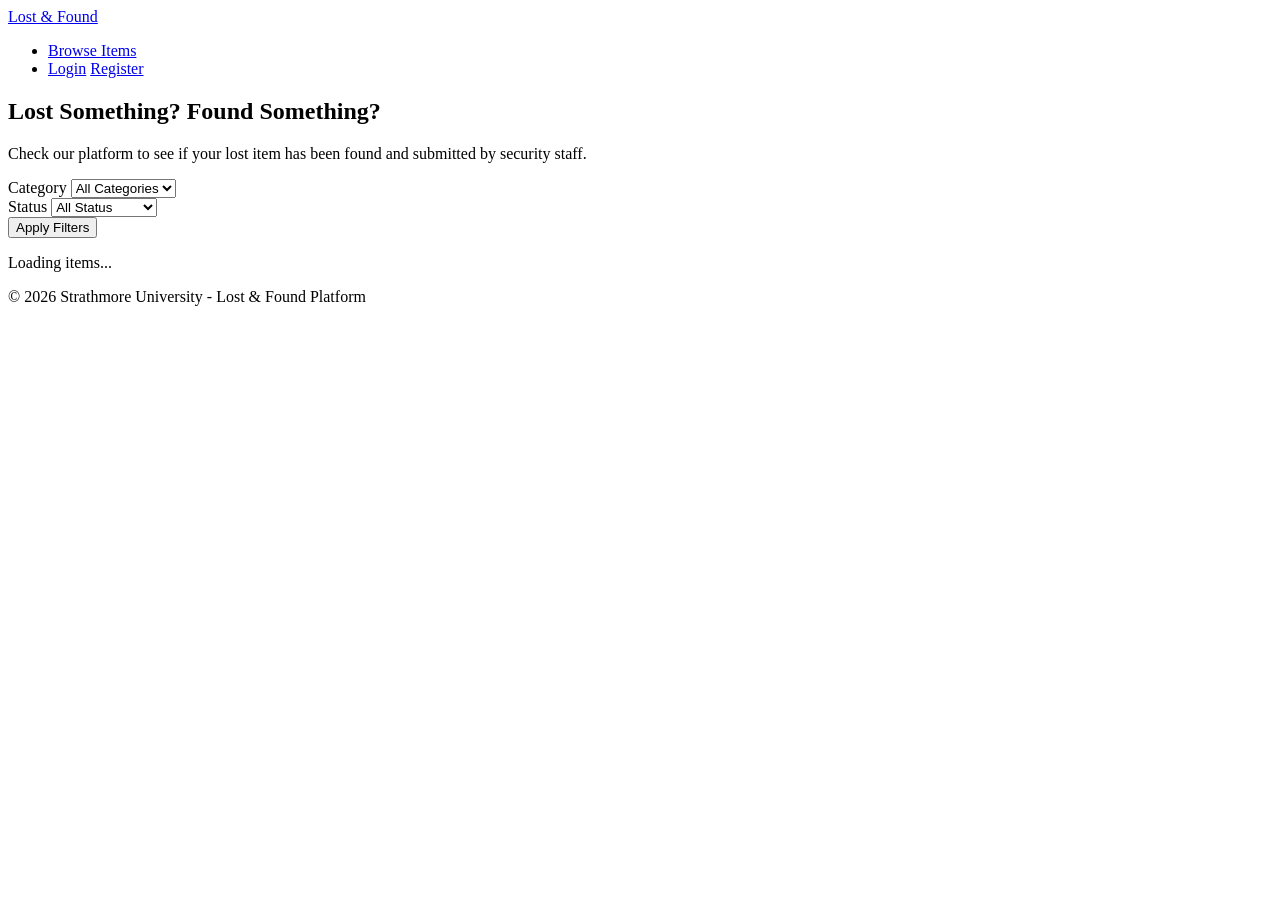
==== frontend/index.html @ 657e185d "Add frontend folder and initial files" ====
<!DOCTYPE html>
<html lang="en">
<head>
    <meta charset="UTF-8" />
    <meta name="viewport" content="width=device-width, initial-scale=1.0" />
    <title>Lost & Found - Strathmore University</title>
    <link rel="stylesheet" href="css/style.css" />
</head>
<body>
    
    <nav class="navbar">
        <div class="nav-container">
            <div class="nav-brand">
                <a href="index.html">Lost & Found</a>
            </div>
            <ul class="nav-links" id="navLinks">
                <li><a href="index.html" class="active">Browse Items</a></li>
                <li id="dashboardLink" style="display:none;"><a href="dashboard.html">Dashboard</a></li>
                <li id="authLinks">
                    <a href="login.html" class="btn btn-outline">Login</a>
                    <a href="register.html" class="btn btn-primary">Register</a>
                </li>
                <li id="userLinks" style="display:none;">
                    <span class="user-greeting" id="userGreeting"></span>
                    <button class="btn btn-outline" id="logoutBtn">Logout</button>
                </li>
            </ul>
        </div>
    </nav>

    
    <main class="container">
        
        <section class="hero">
            <h1>Lost Something? Found Something?</h1>
            <p>Check our platform to see if your lost item has been found and submitted by security staff.</p>
        </section>

    
        <section class="filters">
            <div class="filter-group">
                <label for="categoryFilter">Category</label>
                <select id="categoryFilter">
                    <option value="">All Categories</option>
                    <option value="Electronics">Electronics</option>
                    <option value="Clothing">Clothing</option>
                    <option value="Documents">Documents</option>
                    <option value="Accessories">Accessories</option>
                    <option value="Books">Books</option>
                    <option value="Other">Other</option>
                </select>
            </div>
            <div class="filter-group">
                <label for="statusFilter">Status</label>
                <select id="statusFilter">
                    <option value="">All Status</option>
                    <option value="unclaimed">Unclaimed</option>
                    <option value="under_review">Under Review</option>
                    <option value="claimed">Claimed</option>
                    <option value="closed">Closed</option>
                </select>
            </div>
            <button class="btn btn-primary" id="applyFilters">Apply Filters</button>
        </section>

        
        <section class="items-grid" id="itemsGrid">
            <div class="loading-spinner" id="loadingSpinner">
                <div class="spinner"></div>
                <p>Loading items...</p>
            </div>
            <div id="itemsContainer"></div>
        </section>
    </main>

    
    <footer class="footer">
        <p>&copy; 2026 Strathmore University - Lost & Found Platform</p>
    </footer>

    <script src="js/api.js"></script>
    <script src="js/auth.js"></script>
    <script src="js/items.js"></script>
</body>
</html>
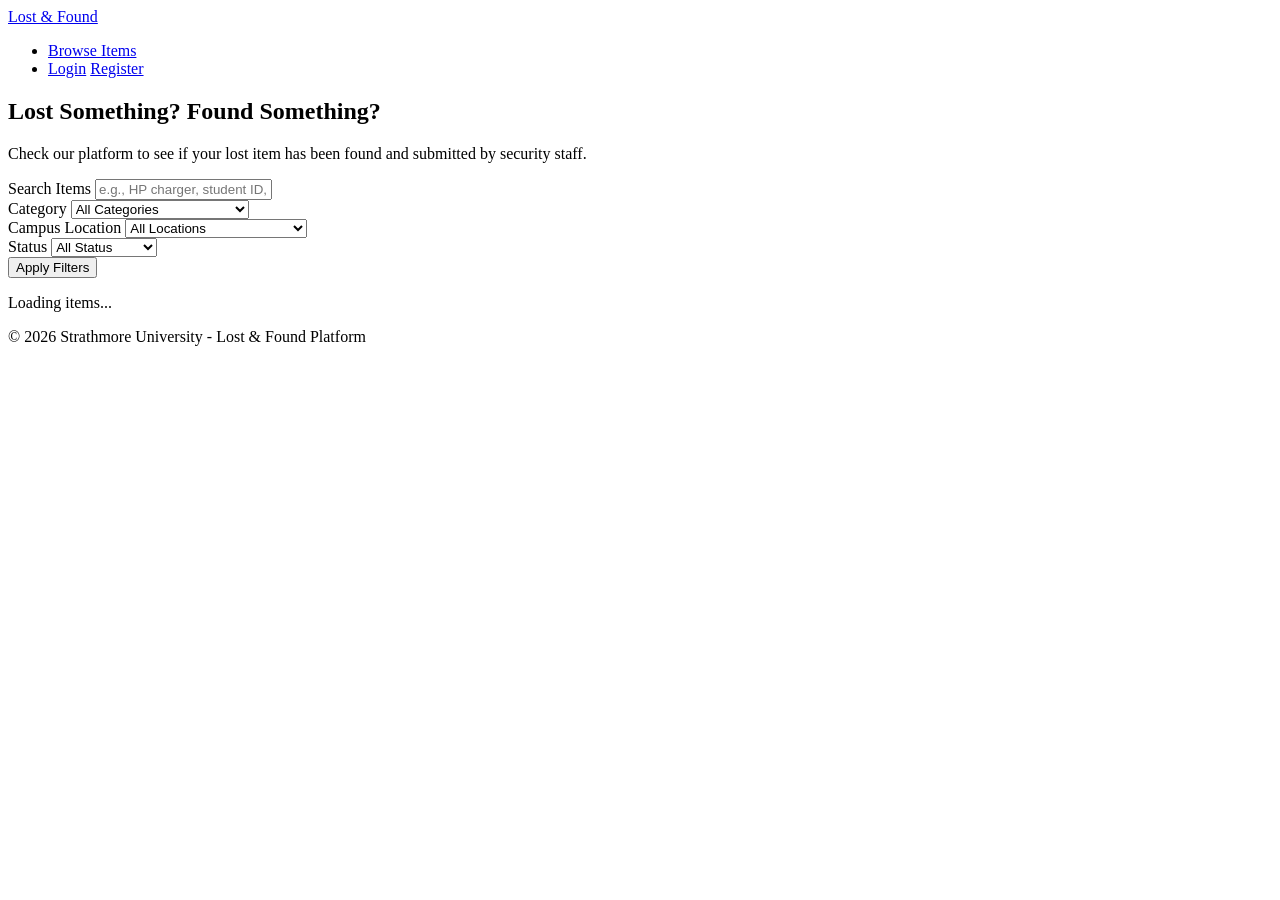
==== commit 36675c70: "Add frontend folder and files" ====
--- a/frontend/index.html
+++ b/frontend/index.html
@@ -36,20 +36,39 @@
             <p>Check our platform to see if your lost item has been found and submitted by security staff.</p>
         </section>
 
-    
-        <section class="filters">
+    <section class="filters">
+            <div class="filter-group" style="flex: 2; min-width: 250px;">
+                <label for="searchQuery">Search Items</label>
+                <input type="text" id="searchQuery" placeholder="e.g., HP charger, student ID, keys..." />
+            </div>
+
             <div class="filter-group">
                 <label for="categoryFilter">Category</label>
                 <select id="categoryFilter">
                     <option value="">All Categories</option>
-                    <option value="Electronics">Electronics</option>
-                    <option value="Clothing">Clothing</option>
-                    <option value="Documents">Documents</option>
-                    <option value="Accessories">Accessories</option>
-                    <option value="Books">Books</option>
-                    <option value="Other">Other</option>
+                    <option value="Electronics">Electronics & Gadgets</option>
+                    <option value="Clothing">Clothing & Water Bottles</option>
+                    <option value="Documents">IDs & Official Documents</option>
+                    <option value="Accessories">Bags, Keys & Accessories</option>
+                    <option value="Books">Books & Stationery</option>
+                    <option value="Other">Other Items</option>
                 </select>
             </div>
+
+            <div class="filter-group">
+                <label for="locationFilter">Campus Location</label>
+                <select id="locationFilter">
+                    <option value="">All Locations</option>
+                    <option value="STC">Student Centre (STC)</option>
+                    <option value="Library">Main Library</option>
+                    <option value="Phase1_2">Phase I / Phase II</option>
+                    <option value="SirThomas">Sir Thomas More Bldg</option>
+                    <option value="MSB">Management Science Bldg</option>
+                    <option value="SportsComplex">Sports Complex</option>
+                    <option value="Cafeteria">Central Cafeteria</option>
+                </select>
+            </div>
+
             <div class="filter-group">
                 <label for="statusFilter">Status</label>
                 <select id="statusFilter">
@@ -62,7 +81,7 @@
             </div>
             <button class="btn btn-primary" id="applyFilters">Apply Filters</button>
         </section>
-
+      
         
         <section class="items-grid" id="itemsGrid">
             <div class="loading-spinner" id="loadingSpinner">
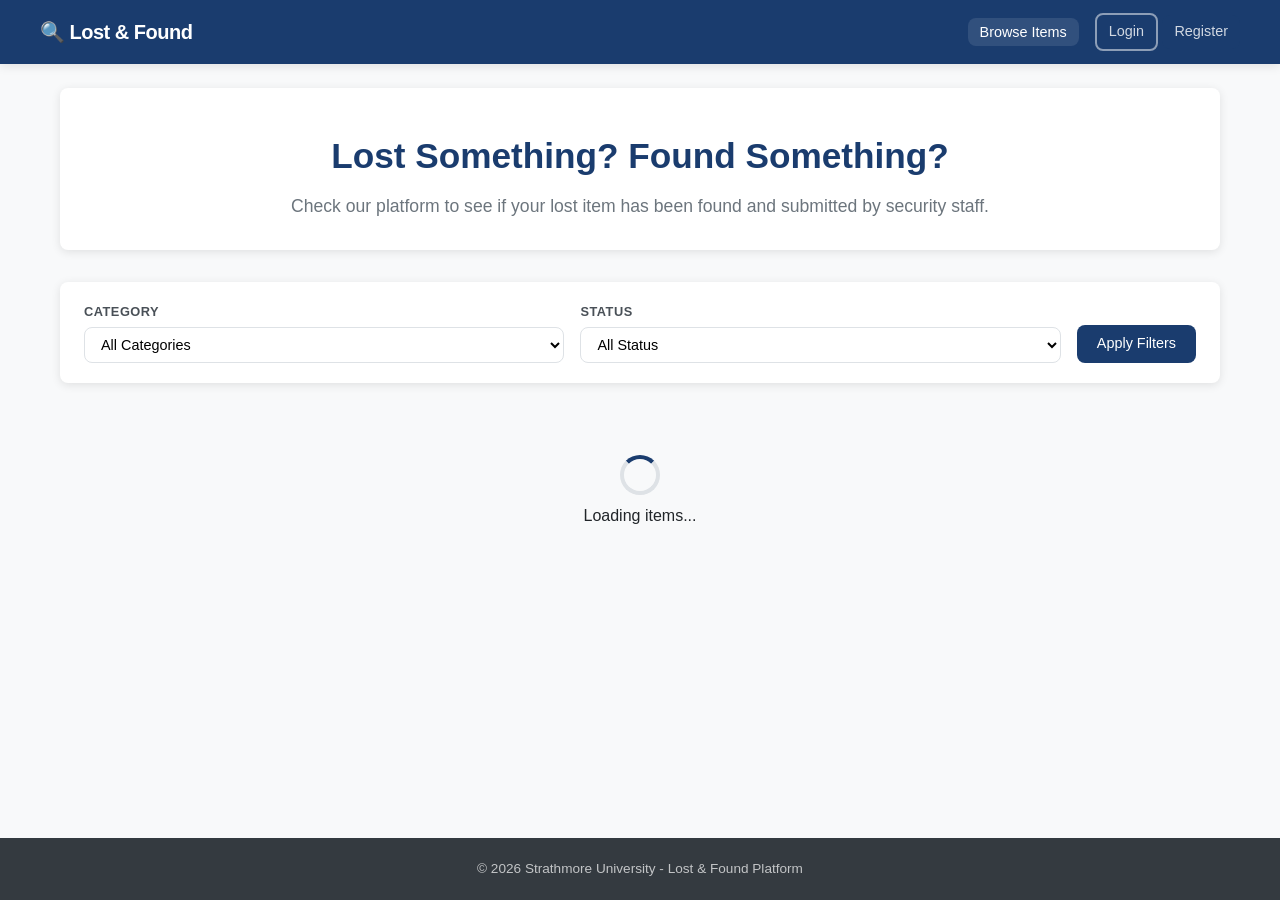
==== commit a5f3a34c: "Add frontend files" ====
--- a/frontend/index.html
+++ b/frontend/index.html
@@ -7,11 +7,11 @@
     <link rel="stylesheet" href="css/style.css" />
 </head>
 <body>
-    
+    <!-- Navigation -->
     <nav class="navbar">
         <div class="nav-container">
             <div class="nav-brand">
-                <a href="index.html">Lost & Found</a>
+                <a href="index.html">🔍 Lost & Found</a>
             </div>
             <ul class="nav-links" id="navLinks">
                 <li><a href="index.html" class="active">Browse Items</a></li>
@@ -28,47 +28,28 @@
         </div>
     </nav>
 
-    
+    <!-- Main Content -->
     <main class="container">
-        
+        <!-- Hero Section -->
         <section class="hero">
             <h1>Lost Something? Found Something?</h1>
             <p>Check our platform to see if your lost item has been found and submitted by security staff.</p>
         </section>
 
-    <section class="filters">
-            <div class="filter-group" style="flex: 2; min-width: 250px;">
-                <label for="searchQuery">Search Items</label>
-                <input type="text" id="searchQuery" placeholder="e.g., HP charger, student ID, keys..." />
-            </div>
-
+        <!-- Filter Section -->
+        <section class="filters">
             <div class="filter-group">
                 <label for="categoryFilter">Category</label>
                 <select id="categoryFilter">
                     <option value="">All Categories</option>
-                    <option value="Electronics">Electronics & Gadgets</option>
-                    <option value="Clothing">Clothing & Water Bottles</option>
-                    <option value="Documents">IDs & Official Documents</option>
-                    <option value="Accessories">Bags, Keys & Accessories</option>
-                    <option value="Books">Books & Stationery</option>
-                    <option value="Other">Other Items</option>
+                    <option value="Electronics">Electronics</option>
+                    <option value="Clothing">Clothing</option>
+                    <option value="Documents">Documents</option>
+                    <option value="Accessories">Accessories</option>
+                    <option value="Books">Books</option>
+                    <option value="Other">Other</option>
                 </select>
             </div>
-
-            <div class="filter-group">
-                <label for="locationFilter">Campus Location</label>
-                <select id="locationFilter">
-                    <option value="">All Locations</option>
-                    <option value="STC">Student Centre (STC)</option>
-                    <option value="Library">Main Library</option>
-                    <option value="Phase1_2">Phase I / Phase II</option>
-                    <option value="SirThomas">Sir Thomas More Bldg</option>
-                    <option value="MSB">Management Science Bldg</option>
-                    <option value="SportsComplex">Sports Complex</option>
-                    <option value="Cafeteria">Central Cafeteria</option>
-                </select>
-            </div>
-
             <div class="filter-group">
                 <label for="statusFilter">Status</label>
                 <select id="statusFilter">
@@ -81,8 +62,8 @@
             </div>
             <button class="btn btn-primary" id="applyFilters">Apply Filters</button>
         </section>
-      
-        
+
+        <!-- Items Grid -->
         <section class="items-grid" id="itemsGrid">
             <div class="loading-spinner" id="loadingSpinner">
                 <div class="spinner"></div>
@@ -92,7 +73,7 @@
         </section>
     </main>
 
-    
+    <!-- Footer -->
     <footer class="footer">
         <p>&copy; 2026 Strathmore University - Lost & Found Platform</p>
     </footer>
--- a/frontend/css/style.css
+++ b/frontend/css/style.css
@@ -0,0 +1,797 @@
+
+ *{
+    margin: 0;
+    padding: 0;
+    box-sizing: border-box;
+}
+
+:root {
+    --primary: #1a3c6e;
+    --primary-light: #2a5a9a;
+    --primary-dark: #0f2746;
+    --secondary: #f5a623;
+    --success: #27ae60;
+    --danger: #e74c3c;
+    --warning: #f39c12;
+    --gray-100: #f8f9fa;
+    --gray-200: #e9ecef;
+    --gray-300: #dee2e6;
+    --gray-400: #ced4da;
+    --gray-500: #adb5bd;
+    --gray-600: #6c757d;
+    --gray-700: #495057;
+    --gray-800: #343a40;
+    --gray-900: #212529;
+    --shadow: 0 2px 10px rgba(0, 0, 0, 0.1);
+    --shadow-hover: 0 4px 20px rgba(0, 0, 0, 0.15);
+    --radius: 8px;
+    --transition: all 0.3s ease;
+}
+
+body {
+    font-family: -apple-system, BlinkMacSystemFont, 'Segoe UI', Roboto, Oxygen, Ubuntu, sans-serif;
+    background-color: var(--gray-100);
+    color: var(--gray-900);
+    line-height: 1.6;
+    min-height: 100vh;
+    display: flex;
+    flex-direction: column;
+}
+
+a {
+    text-decoration: none;
+    color: var(--primary);
+}
+
+a:hover {
+    color: var(--primary-light);
+}
+
+/* ===== CONTAINER ===== */
+.container {
+    max-width: 1200px;
+    margin: 0 auto;
+    padding: 0 20px;
+    width: 100%;
+    flex: 1;
+}
+
+/* ===== NAVBAR ===== */
+.navbar {
+    background: var(--primary);
+    color: white;
+    padding: 0 20px;
+    box-shadow: var(--shadow);
+    position: sticky;
+    top: 0;
+    z-index: 1000;
+}
+
+.nav-container {
+    max-width: 1200px;
+    margin: 0 auto;
+    display: flex;
+    justify-content: space-between;
+    align-items: center;
+    height: 64px;
+}
+
+.nav-brand a {
+    color: white;
+    font-size: 1.25rem;
+    font-weight: 700;
+    letter-spacing: -0.5px;
+}
+
+.nav-brand a:hover {
+    color: var(--secondary);
+}
+
+.nav-links {
+    display: flex;
+    align-items: center;
+    gap: 16px;
+    list-style: none;
+}
+
+.nav-links a {
+    color: rgba(255, 255, 255, 0.8);
+    padding: 6px 12px;
+    border-radius: var(--radius);
+    transition: var(--transition);
+    font-size: 0.9rem;
+}
+
+.nav-links a:hover,
+.nav-links a.active {
+    color: white;
+    background: rgba(255, 255, 255, 0.1);
+}
+
+.user-greeting {
+    color: rgba(255, 255, 255, 0.9);
+    font-size: 0.9rem;
+    margin-right: 4px;
+}
+
+/* ===== BUTTONS ===== */
+.btn {
+    display: inline-block;
+    padding: 8px 20px;
+    border: none;
+    border-radius: var(--radius);
+    font-size: 0.9rem;
+    font-weight: 500;
+    cursor: pointer;
+    transition: var(--transition);
+    text-align: center;
+    line-height: 1.5;
+}
+
+.btn-primary {
+    background: var(--primary);
+    color: white;
+}
+
+.btn-primary:hover {
+    background: var(--primary-light);
+    color: white;
+}
+
+.btn-secondary {
+    background: var(--secondary);
+    color: white;
+}
+
+.btn-secondary:hover {
+    background: #e0991a;
+}
+
+.btn-outline {
+    background: transparent;
+    color: white;
+    border: 2px solid rgba(255, 255, 255, 0.5);
+}
+
+.btn-outline:hover {
+    background: rgba(255, 255, 255, 0.1);
+    border-color: white;
+    color: white;
+}
+
+.btn-success {
+    background: var(--success);
+    color: white;
+}
+
+.btn-success:hover {
+    background: #219a52;
+}
+
+.btn-danger {
+    background: var(--danger);
+    color: white;
+}
+
+.btn-danger:hover {
+    background: #c0392b;
+}
+
+.btn-block {
+    display: block;
+    width: 100%;
+}
+
+.btn:disabled {
+    opacity: 0.6;
+    cursor: not-allowed;
+}
+
+/* ===== HERO ===== */
+.hero {
+    text-align: center;
+    padding: 40px 20px 30px;
+    background: white;
+    border-radius: var(--radius);
+    box-shadow: var(--shadow);
+    margin: 24px 0 32px;
+}
+
+.hero h1 {
+    font-size: 2.2rem;
+    color: var(--primary);
+    margin-bottom: 8px;
+}
+
+.hero p {
+    font-size: 1.1rem;
+    color: var(--gray-600);
+}
+
+/* ===== FILTERS ===== */
+.filters {
+    display: flex;
+    flex-wrap: wrap;
+    gap: 16px;
+    align-items: flex-end;
+    background: white;
+    padding: 20px 24px;
+    border-radius: var(--radius);
+    box-shadow: var(--shadow);
+    margin-bottom: 32px;
+}
+
+.filter-group {
+    flex: 1;
+    min-width: 150px;
+}
+
+.filter-group label {
+    display: block;
+    font-size: 0.8rem;
+    font-weight: 600;
+    color: var(--gray-700);
+    margin-bottom: 4px;
+    text-transform: uppercase;
+    letter-spacing: 0.5px;
+}
+
+.filter-group select,
+.filter-group input {
+    width: 100%;
+    padding: 8px 12px;
+    border: 1px solid var(--gray-300);
+    border-radius: var(--radius);
+    font-size: 0.9rem;
+    background: white;
+    transition: var(--transition);
+}
+
+.filter-group select:focus,
+.filter-group input:focus {
+    outline: none;
+    border-color: var(--primary);
+    box-shadow: 0 0 0 3px rgba(26, 60, 110, 0.1);
+}
+
+/* ===== ITEMS GRID ===== */
+.items-grid {
+    margin-bottom: 40px;
+}
+
+#itemsContainer {
+    display: grid;
+    grid-template-columns: repeat(auto-fill, minmax(280px, 1fr));
+    gap: 24px;
+}
+
+.item-card {
+    background: white;
+    border-radius: var(--radius);
+    overflow: hidden;
+    box-shadow: var(--shadow);
+    transition: var(--transition);
+    cursor: pointer;
+}
+
+.item-card:hover {
+    transform: translateY(-4px);
+    box-shadow: var(--shadow-hover);
+}
+
+.item-card-image {
+    width: 100%;
+    height: 200px;
+    object-fit: cover;
+    background: var(--gray-200);
+}
+
+.item-card-content {
+    padding: 16px 20px 20px;
+}
+
+.item-card-content h3 {
+    font-size: 1.1rem;
+    margin-bottom: 4px;
+    color: var(--gray-900);
+}
+
+.item-card-content .item-meta {
+    font-size: 0.85rem;
+    color: var(--gray-600);
+    margin-bottom: 10px;
+}
+
+.item-card-content .item-description {
+    font-size: 0.9rem;
+    color: var(--gray-700);
+    display: -webkit-box;
+    -webkit-line-clamp: 2;
+    -webkit-box-orient: vertical;
+    overflow: hidden;
+}
+
+/* ===== ITEM STATUS BADGE ===== */
+.item-status {
+    display: inline-block;
+    padding: 2px 12px;
+    border-radius: 20px;
+    font-size: 0.75rem;
+    font-weight: 600;
+    text-transform: uppercase;
+    letter-spacing: 0.5px;
+}
+
+.status-unclaimed {
+    background: #d4edda;
+    color: #155724;
+}
+
+.status-under_review {
+    background: #fff3cd;
+    color: #856404;
+}
+
+.status-claimed {
+    background: #cce5ff;
+    color: #004085;
+}
+
+.status-closed {
+    background: var(--gray-200);
+    color: var(--gray-600);
+}
+
+/* ===== AUTH PAGES ===== */
+.auth-container {
+    display: flex;
+    justify-content: center;
+    align-items: center;
+    min-height: calc(100vh - 200px);
+    padding: 40px 20px;
+}
+
+.auth-card {
+    background: white;
+    padding: 40px 48px;
+    border-radius: var(--radius);
+    box-shadow: var(--shadow);
+    max-width: 440px;
+    width: 100%;
+}
+
+.auth-card h2 {
+    text-align: center;
+    color: var(--primary);
+    margin-bottom: 4px;
+}
+
+.auth-subtitle {
+    text-align: center;
+    color: var(--gray-600);
+    margin-bottom: 24px;
+    font-size: 0.95rem;
+}
+
+.auth-form .form-group {
+    margin-bottom: 16px;
+}
+
+.auth-footer {
+    text-align: center;
+    margin-top: 20px;
+    font-size: 0.9rem;
+    color: var(--gray-600);
+}
+
+.auth-footer a {
+    font-weight: 500;
+}
+
+/* ===== FORM STYLES ===== */
+.form-group {
+    margin-bottom: 16px;
+}
+
+.form-group label {
+    display: block;
+    font-weight: 500;
+    margin-bottom: 4px;
+    font-size: 0.9rem;
+    color: var(--gray-700);
+}
+
+.form-group input,
+.form-group select,
+.form-group textarea {
+    width: 100%;
+    padding: 10px 14px;
+    border: 1px solid var(--gray-300);
+    border-radius: var(--radius);
+    font-size: 0.95rem;
+    transition: var(--transition);
+    font-family: inherit;
+}
+
+.form-group input:focus,
+.form-group select:focus,
+.form-group textarea:focus {
+    outline: none;
+    border-color: var(--primary);
+    box-shadow: 0 0 0 3px rgba(26, 60, 110, 0.1);
+}
+
+.form-group textarea {
+    resize: vertical;
+    min-height: 80px;
+}
+
+.form-group input[type="file"] {
+    padding: 8px;
+    border: 2px dashed var(--gray-300);
+    background: var(--gray-100);
+    cursor: pointer;
+}
+
+.form-hint {
+    font-size: 0.8rem;
+    color: var(--gray-600);
+    margin-top: 4px;
+    display: block;
+}
+
+.form-card {
+    background: white;
+    padding: 24px;
+    border-radius: var(--radius);
+    box-shadow: var(--shadow);
+}
+
+.form-row {
+    display: grid;
+    grid-template-columns: 1fr 1fr;
+    gap: 16px;
+}
+
+/* ===== MESSAGES ===== */
+.error-message {
+    background: #f8d7da;
+    color: #721c24;
+    padding: 10px 16px;
+    border-radius: var(--radius);
+    border: 1px solid #f5c6cb;
+    margin-bottom: 12px;
+}
+
+.success-message {
+    background: #d4edda;
+    color: #155724;
+    padding: 10px 16px;
+    border-radius: var(--radius);
+    border: 1px solid #c3e6cb;
+    margin-bottom: 12px;
+}
+
+.info-message {
+    background: #cce5ff;
+    color: #004085;
+    padding: 10px 16px;
+    border-radius: var(--radius);
+    border: 1px solid #b8daff;
+    margin-bottom: 12px;
+}
+
+.text-muted {
+    color: var(--gray-600);
+}
+
+/* ===== LOADING SPINNER ===== */
+.loading-spinner {
+    text-align: center;
+    padding: 40px 20px;
+}
+
+.spinner {
+    display: inline-block;
+    width: 40px;
+    height: 40px;
+    border: 4px solid var(--gray-300);
+    border-top-color: var(--primary);
+    border-radius: 50%;
+    animation: spin 0.8s linear infinite;
+}
+
+@keyframes spin {
+    to { transform: rotate(360deg); }
+}
+
+/* ===== ITEM DETAIL ===== */
+.item-detail-grid {
+    display: grid;
+    grid-template-columns: 1fr 1fr;
+    gap: 40px;
+    background: white;
+    padding: 32px;
+    border-radius: var(--radius);
+    box-shadow: var(--shadow);
+    margin: 24px 0 40px;
+}
+
+.item-images img {
+    width: 100%;
+    border-radius: var(--radius);
+    margin-bottom: 12px;
+}
+
+.item-images .image-thumbnails {
+    display: grid;
+    grid-template-columns: repeat(4, 1fr);
+    gap: 8px;
+}
+
+.item-images .image-thumbnails img {
+    height: 80px;
+    object-fit: cover;
+    cursor: pointer;
+    border-radius: var(--radius);
+    transition: var(--transition);
+}
+
+.item-images .image-thumbnails img:hover {
+    opacity: 0.8;
+}
+
+.item-info h1 {
+    font-size: 1.8rem;
+    margin-bottom: 8px;
+}
+
+.item-info .item-status {
+    margin-bottom: 16px;
+}
+
+.item-meta {
+    margin: 16px 0;
+    padding: 16px 0;
+    border-top: 1px solid var(--gray-200);
+    border-bottom: 1px solid var(--gray-200);
+}
+
+.item-meta p {
+    margin-bottom: 4px;
+    font-size: 0.95rem;
+}
+
+.item-description {
+    margin: 16px 0;
+}
+
+.item-description h3 {
+    font-size: 1.1rem;
+    margin-bottom: 8px;
+}
+
+/* ===== INQUIRY SECTION ===== */
+.inquiry-section,
+.messages-section {
+    margin-top: 24px;
+    padding-top: 24px;
+    border-top: 1px solid var(--gray-200);
+}
+
+.inquiry-section h3,
+.messages-section h3 {
+    font-size: 1.1rem;
+    margin-bottom: 8px;
+}
+
+.inquiry-section p {
+    color: var(--gray-600);
+    font-size: 0.95rem;
+    margin-bottom: 12px;
+}
+
+.messages-container {
+    max-height: 300px;
+    overflow-y: auto;
+    padding: 12px;
+    background: var(--gray-100);
+    border-radius: var(--radius);
+    margin-bottom: 12px;
+}
+
+.message {
+    padding: 8px 14px;
+    border-radius: var(--radius);
+    margin-bottom: 8px;
+    max-width: 80%;
+}
+
+.message-own {
+    background: var(--primary);
+    color: white;
+    margin-left: auto;
+}
+
+.message-other {
+    background: white;
+    border: 1px solid var(--gray-300);
+}
+
+.message .message-meta {
+    font-size: 0.7rem;
+    opacity: 0.7;
+    margin-top: 4px;
+}
+
+.message-form .form-group {
+    display: flex;
+    gap: 8px;
+    margin-bottom: 0;
+}
+
+.message-form .form-group input {
+    flex: 1;
+}
+
+.message-form .form-group button {
+    flex-shrink: 0;
+}
+
+/* ===== DASHBOARD ===== */
+.dashboard-header {
+    margin: 24px 0 32px;
+}
+
+.dashboard-header h1 {
+    font-size: 2rem;
+    color: var(--primary);
+}
+
+.dashboard-header p {
+    color: var(--gray-600);
+    font-size: 1rem;
+}
+
+.dashboard-section {
+    margin-bottom: 40px;
+}
+
+.dashboard-section h2 {
+    font-size: 1.3rem;
+    margin-bottom: 16px;
+    color: var(--gray-800);
+}
+
+.dashboard-section .text-muted {
+    background: white;
+    padding: 20px;
+    border-radius: var(--radius);
+    box-shadow: var(--shadow);
+    text-align: center;
+}
+
+.inquiry-card {
+    background: white;
+    padding: 16px 20px;
+    border-radius: var(--radius);
+    box-shadow: var(--shadow);
+    margin-bottom: 12px;
+    display: flex;
+    justify-content: space-between;
+    align-items: center;
+    flex-wrap: wrap;
+    gap: 12px;
+}
+
+.inquiry-card .inquiry-info {
+    flex: 1;
+}
+
+.inquiry-card .inquiry-info h4 {
+    font-size: 1rem;
+    margin-bottom: 2px;
+}
+
+.inquiry-card .inquiry-info p {
+    font-size: 0.9rem;
+    color: var(--gray-600);
+}
+
+.inquiry-card .inquiry-actions {
+    display: flex;
+    gap: 8px;
+}
+
+.inquiry-card .inquiry-actions .btn {
+    padding: 4px 14px;
+    font-size: 0.8rem;
+}
+
+/* ===== FOOTER ===== */
+.footer {
+    background: var(--gray-800);
+    color: rgba(255, 255, 255, 0.7);
+    text-align: center;
+    padding: 20px;
+    margin-top: auto;
+    font-size: 0.85rem;
+}
+
+/* ===== RESPONSIVE ===== */
+@media (max-width: 768px) {
+    .nav-container {
+        flex-wrap: wrap;
+        height: auto;
+        padding: 12px 0;
+    }
+    
+    .nav-links {
+        flex-wrap: wrap;
+        gap: 8px;
+        justify-content: center;
+        width: 100%;
+        padding-top: 8px;
+    }
+    
+    .nav-links a,
+    .nav-links .btn {
+        font-size: 0.8rem;
+        padding: 4px 10px;
+    }
+    
+    .hero h1 {
+        font-size: 1.6rem;
+    }
+    
+    #itemsContainer {
+        grid-template-columns: 1fr 1fr;
+    }
+    
+    .item-detail-grid {
+        grid-template-columns: 1fr;
+        padding: 20px;
+    }
+    
+    .auth-card {
+        padding: 24px 20px;
+    }
+    
+    .form-row {
+        grid-template-columns: 1fr;
+    }
+    
+    .filters {
+        flex-direction: column;
+        align-items: stretch;
+    }
+    
+    .filter-group {
+        min-width: auto;
+    }
+    
+    .inquiry-card {
+        flex-direction: column;
+        align-items: stretch;
+    }
+    
+    .inquiry-card .inquiry-actions {
+        justify-content: flex-start;
+    }
+}
+
+@media (max-width: 480px) {
+    #itemsContainer {
+        grid-template-columns: 1fr;
+    }
+    
+    .nav-links {
+        gap: 4px;
+    }
+    
+    .nav-links a,
+    .nav-links .btn {
+        font-size: 0.75rem;
+        padding: 4px 8px;
+    }
+}
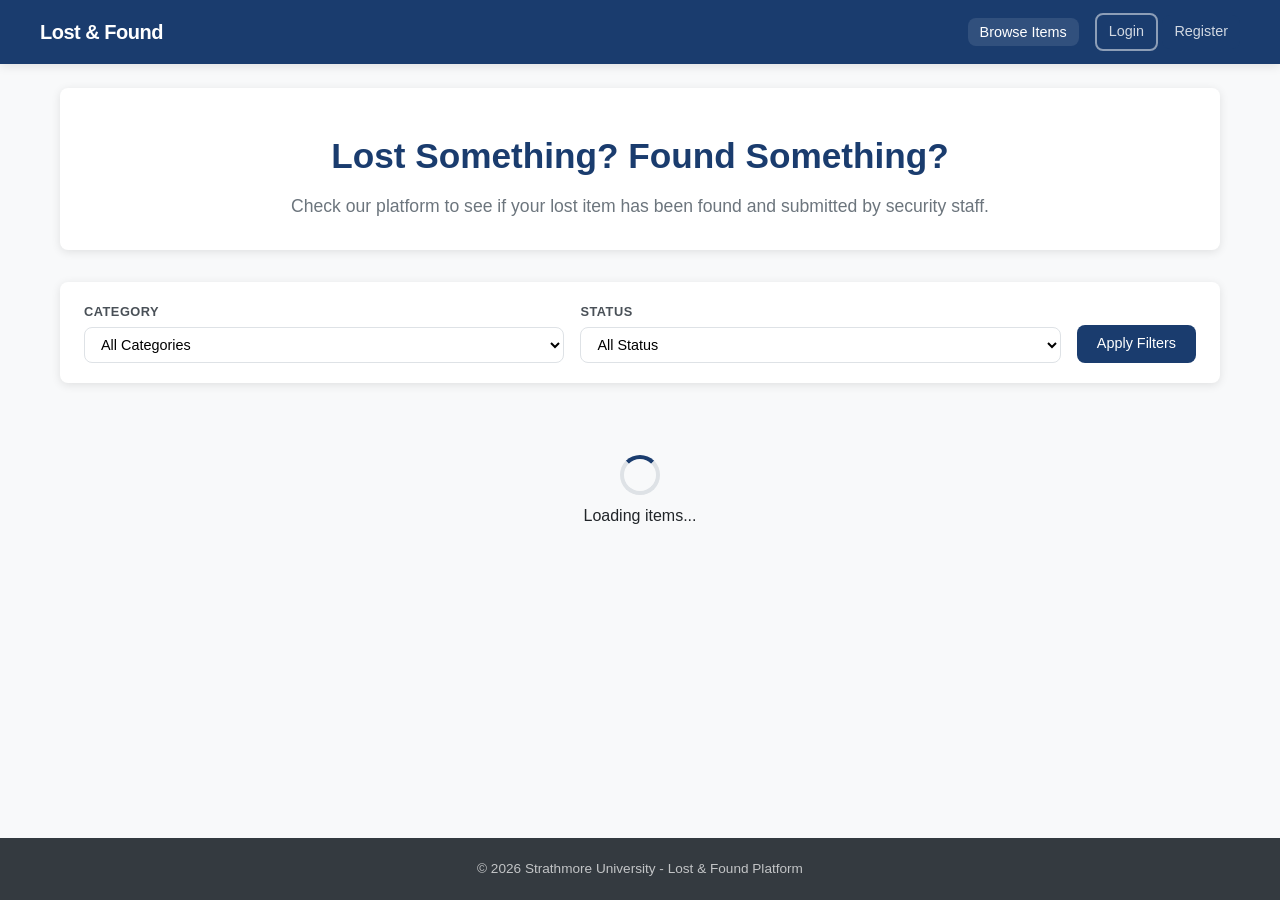
==== commit c13b4f67: "Updated CSS and modified index.html" ====
--- a/frontend/index.html
+++ b/frontend/index.html
@@ -11,7 +11,7 @@
     <nav class="navbar">
         <div class="nav-container">
             <div class="nav-brand">
-                <a href="index.html">🔍 Lost & Found</a>
+                <a href="index.html">Lost & Found</a>
             </div>
             <ul class="nav-links" id="navLinks">
                 <li><a href="index.html" class="active">Browse Items</a></li>
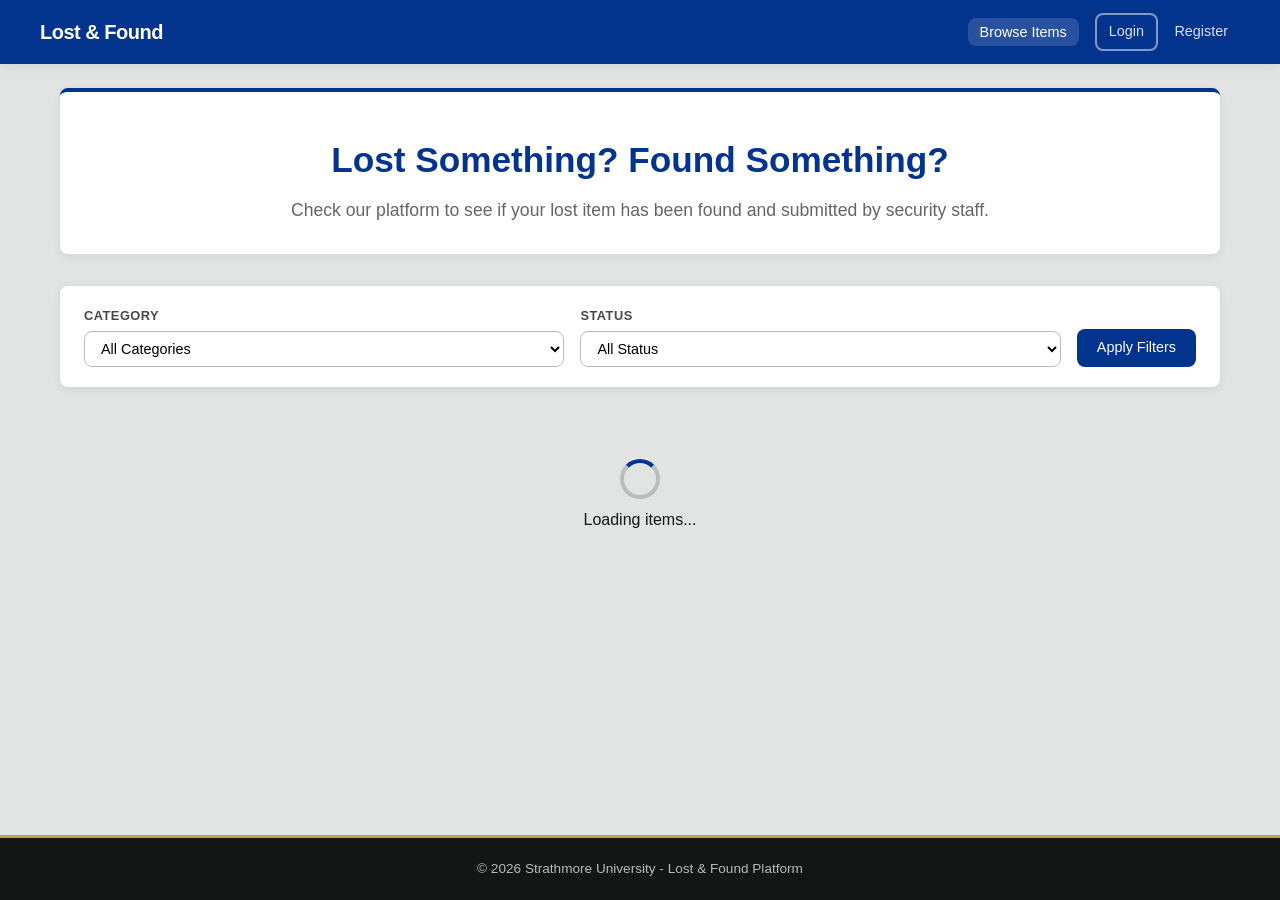
==== commit 0a12a5a0: "Modified CSS colors, Removed icons in HTML" ====
--- a/frontend/index.html
+++ b/frontend/index.html
@@ -4,7 +4,7 @@
     <meta charset="UTF-8" />
     <meta name="viewport" content="width=device-width, initial-scale=1.0" />
     <title>Lost & Found - Strathmore University</title>
-    <link rel="stylesheet" href="css/style.css" />
+    <link rel="stylesheet" href="../css/style.css" />
 </head>
 <body>
     <!-- Navigation -->
--- a/css/style.css
+++ b/css/style.css
@@ -0,0 +1,803 @@
+* {
+    margin: 0;
+    padding: 0;
+    box-sizing: border-box;
+}
+
+:root {
+    --primary: #02338d;
+    --primary-light: #164da9;
+    --primary-dark: #011f56;
+    --secondary: #cc9c4a;
+    --secondary-hover: #b38536;
+    --success: #27ae60;
+    --danger: #e2272a;
+    --danger-hover: #b81b1d;
+    --warning: #cc9c4a;
+    
+    --gray-100: #e2e4e3; 
+    --gray-200: #d1d4d2;
+    --gray-300: #b8bcba;
+    --gray-400: #9fa4a1;
+    --gray-500: #858b88;
+    --gray-600: #626764;
+    --gray-700: #464a47;
+    --gray-800: #2b2e2c;
+    --gray-900: #141615;
+    
+    --shadow: 0 2px 10px rgba(0, 0, 0, 0.08);
+    --shadow-hover: 0 4px 20px rgba(2, 51, 141, 0.15); 
+    --radius: 8px;
+    --transition: all 0.3s ease;
+}
+
+body {
+    font-family: -apple-system, BlinkMacSystemFont, 'Segoe UI', Roboto, Oxygen, Ubuntu, sans-serif;
+    background-color: var(--gray-100);
+    color: var(--gray-900);
+    line-height: 1.6;
+    min-height: 100vh;
+    display: flex;
+    flex-direction: column;
+}
+
+a {
+    text-decoration: none;
+    color: var(--primary);
+}
+
+a:hover {
+    color: var(--primary-light);
+}
+
+/* ===== CONTAINER ===== */
+.container {
+    max-width: 1200px;
+    margin: 0 auto;
+    padding: 0 20px;
+    width: 100%;
+    flex: 1;
+}
+
+/* ===== NAVBAR ===== */
+.navbar {
+    background: var(--primary);
+    color: white;
+    padding: 0 20px;
+    box-shadow: var(--shadow);
+    position: sticky;
+    top: 0;
+    z-index: 1000;
+}
+
+.nav-container {
+    max-width: 1200px;
+    margin: 0 auto;
+    display: flex;
+    justify-content: space-between;
+    align-items: center;
+    height: 64px;
+}
+
+.nav-brand a {
+    color: white;
+    font-size: 1.25rem;
+    font-weight: 700;
+    letter-spacing: -0.5px;
+}
+
+.nav-brand a:hover {
+    color: var(--secondary); 
+}
+
+.nav-links {
+    display: flex;
+    align-items: center;
+    gap: 16px;
+    list-style: none;
+}
+
+.nav-links a {
+    color: rgba(255, 255, 255, 0.85);
+    padding: 6px 12px;
+    border-radius: var(--radius);
+    transition: var(--transition);
+    font-size: 0.9rem;
+}
+
+.nav-links a:hover,
+.nav-links a.active {
+    color: white;
+    background: rgba(255, 255, 255, 0.15);
+}
+
+.user-greeting {
+    color: rgba(255, 255, 255, 0.9);
+    font-size: 0.9rem;
+    margin-right: 4px;
+}
+
+/* ===== BUTTONS ===== */
+.btn {
+    display: inline-block;
+    padding: 8px 20px;
+    border: none;
+    border-radius: var(--radius);
+    font-size: 0.9rem;
+    font-weight: 500;
+    cursor: pointer;
+    transition: var(--transition);
+    text-align: center;
+    line-height: 1.5;
+}
+
+.btn-primary {
+    background: var(--primary);
+    color: white;
+}
+
+.btn-primary:hover {
+    background: var(--primary-light);
+    color: white;
+}
+
+.btn-secondary {
+    background: var(--secondary);
+    color: white;
+}
+
+.btn-secondary:hover {
+    background: var(--secondary-hover);
+}
+
+.btn-outline {
+    background: transparent;
+    color: white;
+    border: 2px solid rgba(255, 255, 255, 0.5);
+}
+
+.btn-outline:hover {
+    background: rgba(255, 255, 255, 0.1);
+    border-color: white;
+    color: white;
+}
+
+.btn-success {
+    background: var(--success);
+    color: white;
+}
+
+.btn-success:hover {
+    background: #219a52;
+}
+
+.btn-danger {
+    background: var(--danger);
+    color: white;
+}
+
+.btn-danger:hover {
+    background: var(--danger-hover);
+}
+
+.btn-block {
+    display: block;
+    width: 100%;
+}
+
+.btn:disabled {
+    opacity: 0.5;
+    cursor: not-allowed;
+}
+
+/* ===== HERO ===== */
+.hero {
+    text-align: center;
+    padding: 40px 20px 30px;
+    background: white;
+    border-radius: var(--radius);
+    box-shadow: var(--shadow);
+    margin: 24px 0 32px;
+    border-top: 4px solid var(--primary); 
+}
+
+.hero h1 {
+    font-size: 2.2rem;
+    color: var(--primary);
+    margin-bottom: 8px;
+}
+
+.hero p {
+    font-size: 1.1rem;
+    color: var(--gray-600);
+}
+
+/* ===== FILTERS ===== */
+.filters {
+    display: flex;
+    flex-wrap: wrap;
+    gap: 16px;
+    align-items: flex-end;
+    background: white;
+    padding: 20px 24px;
+    border-radius: var(--radius);
+    box-shadow: var(--shadow);
+    margin-bottom: 32px;
+}
+
+.filter-group {
+    flex: 1;
+    min-width: 150px;
+}
+
+.filter-group label {
+    display: block;
+    font-size: 0.8rem;
+    font-weight: 600;
+    color: var(--gray-700);
+    margin-bottom: 4px;
+    text-transform: uppercase;
+    letter-spacing: 0.5px;
+}
+
+.filter-group select,
+.filter-group input {
+    width: 100%;
+    padding: 8px 12px;
+    border: 1px solid var(--gray-300);
+    border-radius: var(--radius);
+    font-size: 0.9rem;
+    background: white;
+    transition: var(--transition);
+}
+
+.filter-group select:focus,
+.filter-group input:focus {
+    outline: none;
+    border-color: var(--primary);
+    box-shadow: 0 0 0 3px rgba(2, 51, 141, 0.15);
+}
+
+/* ===== ITEMS GRID ===== */
+.items-grid {
+    margin-bottom: 40px;
+}
+
+#itemsContainer {
+    display: grid;
+    grid-template-columns: repeat(auto-fill, minmax(280px, 1fr));
+    gap: 24px;
+}
+
+.item-card {
+    background: white;
+    border-radius: var(--radius);
+    overflow: hidden;
+    box-shadow: var(--shadow);
+    transition: var(--transition);
+    cursor: pointer;
+}
+
+.item-card:hover {
+    transform: translateY(-4px);
+    box-shadow: var(--shadow-hover);
+}
+
+.item-card-image {
+    width: 100%;
+    height: 200px;
+    object-fit: cover;
+    background: var(--gray-200);
+}
+
+.item-card-content {
+    padding: 16px 20px 20px;
+}
+
+.item-card-content h3 {
+    font-size: 1.1rem;
+    margin-bottom: 4px;
+    color: var(--gray-900);
+}
+
+.item-card-content .item-meta {
+    font-size: 0.85rem;
+    color: var(--gray-600);
+    margin-bottom: 10px;
+}
+
+.item-card-content .item-description {
+    font-size: 0.9rem;
+    color: var(--gray-700);
+    display: -webkit-box;
+    -webkit-line-clamp: 2;
+    -webkit-box-orient: vertical;
+    overflow: hidden;
+}
+
+/* ===== ITEM STATUS BADGE ===== */
+.item-status {
+    display: inline-block;
+    padding: 2px 12px;
+    border-radius: 20px;
+    font-size: 0.75rem;
+    font-weight: 600;
+    text-transform: uppercase;
+    letter-spacing: 0.5px;
+}
+
+.status-unclaimed {
+    background: #e8f5e9;
+    color: var(--success);
+}
+
+.status-under_review {
+    background: #fdf5e6;
+    color: var(--secondary); 
+}
+
+.status-claimed {
+    background: #e6f0ff;
+    color: var(--primary);
+}
+
+.status-closed {
+    background: var(--gray-200);
+    color: var(--gray-600);
+}
+
+/* ===== AUTH PAGES ===== */
+.auth-container {
+    display: flex;
+    justify-content: center;
+    align-items: center;
+    min-height: calc(100vh - 200px);
+    padding: 40px 20px;
+}
+
+.auth-card {
+    background: white;
+    padding: 40px 48px;
+    border-radius: var(--radius);
+    box-shadow: var(--shadow);
+    max-width: 440px;
+    width: 100%;
+}
+
+.auth-card h2 {
+    text-align: center;
+    color: var(--primary);
+    margin-bottom: 4px;
+}
+
+.auth-subtitle {
+    text-align: center;
+    color: var(--gray-600);
+    margin-bottom: 24px;
+    font-size: 0.95rem;
+}
+
+.auth-form .form-group {
+    margin-bottom: 16px;
+}
+
+.auth-footer {
+    text-align: center;
+    margin-top: 20px;
+    font-size: 0.9rem;
+    color: var(--gray-600);
+}
+
+.auth-footer a {
+    font-weight: 500;
+}
+
+/* ===== FORM STYLES ===== */
+.form-group {
+    margin-bottom: 16px;
+}
+
+.form-group label {
+    display: block;
+    font-weight: 500;
+    margin-bottom: 4px;
+    font-size: 0.9rem;
+    color: var(--gray-700);
+}
+
+.form-group input,
+.form-group select,
+.form-group textarea {
+    width: 100%;
+    padding: 10px 14px;
+    border: 1px solid var(--gray-300);
+    border-radius: var(--radius);
+    font-size: 0.95rem;
+    transition: var(--transition);
+    font-family: inherit;
+}
+
+.form-group input:focus,
+.form-group select:focus,
+.form-group textarea:focus {
+    outline: none;
+    border-color: var(--primary);
+    box-shadow: 0 0 0 3px rgba(2, 51, 141, 0.15);
+}
+
+.form-group textarea {
+    resize: vertical;
+    min-height: 80px;
+}
+
+.form-group input[type="file"] {
+    padding: 8px;
+    border: 2px dashed var(--gray-300);
+    background: var(--gray-100);
+    cursor: pointer;
+}
+
+.form-hint {
+    font-size: 0.8rem;
+    color: var(--gray-600);
+    margin-top: 4px;
+    display: block;
+}
+
+.form-card {
+    background: white;
+    padding: 24px;
+    border-radius: var(--radius);
+    box-shadow: var(--shadow);
+}
+
+.form-row {
+    display: grid;
+    grid-template-columns: 1fr 1fr;
+    gap: 16px;
+}
+
+/* ===== MESSAGES ===== */
+.error-message {
+    background: #fdf2f2;
+    color: var(--danger);
+    padding: 10px 16px;
+    border-radius: var(--radius);
+    border: 1px solid #fbcbcb;
+    margin-bottom: 12px;
+}
+
+.success-message {
+    background: #eaf7ee;
+    color: var(--success);
+    padding: 10px 16px;
+    border-radius: var(--radius);
+    border: 1px solid #c7ebd1;
+    margin-bottom: 12px;
+}
+
+.info-message {
+    background: #e6f0ff;
+    color: var(--primary);
+    padding: 10px 16px;
+    border-radius: var(--radius);
+    border: 1px solid #bcd6ff;
+    margin-bottom: 12px;
+}
+
+.text-muted {
+    color: var(--gray-600);
+}
+
+.loading-spinner {
+    text-align: center;
+    padding: 40px 20px;
+}
+
+.spinner {
+    display: inline-block;
+    width: 40px;
+    height: 40px;
+    border: 4px solid var(--gray-300);
+    border-top-color: var(--primary);
+    border-radius: 50%;
+    animation: spin 0.8s linear infinite;
+}
+
+@keyframes spin {
+    to { transform: rotate(360deg); }
+}
+
+/* ===== ITEM DETAIL ===== */
+.item-detail-grid {
+    display: grid;
+    grid-template-columns: 1fr 1fr;
+    gap: 40px;
+    background: white;
+    padding: 32px;
+    border-radius: var(--radius);
+    box-shadow: var(--shadow);
+    margin: 24px 0 40px;
+}
+
+.item-images img {
+    width: 100%;
+    border-radius: var(--radius);
+    margin-bottom: 12px;
+}
+
+.item-images .image-thumbnails {
+    display: grid;
+    grid-template-columns: repeat(4, 1fr);
+    gap: 8px;
+}
+
+.item-images .image-thumbnails img {
+    height: 80px;
+    object-fit: cover;
+    cursor: pointer;
+    border-radius: var(--radius);
+    transition: var(--transition);
+}
+
+.item-images .image-thumbnails img:hover {
+    opacity: 0.8;
+    outline: 2px solid var(--secondary); /* Highlights thumbnail selection */
+}
+
+.item-info h1 {
+    font-size: 1.8rem;
+    margin-bottom: 8px;
+    color: var(--primary);
+}
+
+.item-info .item-status {
+    margin-bottom: 16px;
+}
+
+.item-meta {
+    margin: 16px 0;
+    padding: 16px 0;
+    border-top: 1px solid var(--gray-200);
+    border-bottom: 1px solid var(--gray-200);
+}
+
+.item-meta p {
+    margin-bottom: 4px;
+    font-size: 0.95rem;
+}
+
+.item-description {
+    margin: 16px 0;
+}
+
+.item-description h3 {
+    font-size: 1.1rem;
+    margin-bottom: 8px;
+}
+
+/* ===== INQUIRY SECTION ===== */
+.inquiry-section,
+.messages-section {
+    margin-top: 24px;
+    padding-top: 24px;
+    border-top: 1px solid var(--gray-200);
+}
+
+.inquiry-section h3,
+.messages-section h3 {
+    font-size: 1.1rem;
+    margin-bottom: 8px;
+}
+
+.inquiry-section p {
+    color: var(--gray-600);
+    font-size: 0.95rem;
+    margin-bottom: 12px;
+}
+
+.messages-container {
+    max-height: 300px;
+    overflow-y: auto;
+    padding: 12px;
+    background: var(--gray-100);
+    border-radius: var(--radius);
+    margin-bottom: 12px;
+}
+
+.message {
+    padding: 8px 14px;
+    border-radius: var(--radius);
+    margin-bottom: 8px;
+    max-width: 80%;
+}
+
+.message-own {
+    background: var(--primary);
+    color: white;
+    margin-left: auto;
+}
+
+.message-other {
+    background: white;
+    border: 1px solid var(--gray-300);
+}
+
+.message .message-meta {
+    font-size: 0.7rem;
+    opacity: 0.7;
+    margin-top: 4px;
+}
+
+.message-form .form-group {
+    display: flex;
+    gap: 8px;
+    margin-bottom: 0;
+}
+
+.message-form .form-group input {
+    flex: 1;
+}
+
+.message-form .form-group button {
+    flex-shrink: 0;
+}
+
+/* ===== DASHBOARD ===== */
+.dashboard-header {
+    margin: 24px 0 32px;
+}
+
+.dashboard-header h1 {
+    font-size: 2rem;
+    color: var(--primary);
+}
+
+.dashboard-header p {
+    color: var(--gray-600);
+    font-size: 1rem;
+}
+
+.dashboard-section {
+    margin-bottom: 40px;
+}
+
+.dashboard-section h2 {
+    font-size: 1.3rem;
+    margin-bottom: 16px;
+    color: var(--gray-800);
+}
+
+.dashboard-section .text-muted {
+    background: white;
+    padding: 20px;
+    border-radius: var(--radius);
+    box-shadow: var(--shadow);
+    text-align: center;
+}
+
+.inquiry-card {
+    background: white;
+    padding: 16px 20px;
+    border-radius: var(--radius);
+    box-shadow: var(--shadow);
+    margin-bottom: 12px;
+    display: flex;
+    justify-content: space-between;
+    align-items: center;
+    flex-wrap: wrap;
+    gap: 12px;
+}
+
+.inquiry-card .inquiry-info {
+    flex: 1;
+}
+
+.inquiry-card .inquiry-info h4 {
+    font-size: 1rem;
+    margin-bottom: 2px;
+}
+
+.inquiry-card .inquiry-info p {
+    font-size: 0.9rem;
+    color: var(--gray-600);
+}
+
+.inquiry-card .inquiry-actions {
+    display: flex;
+    gap: 8px;
+}
+
+.inquiry-card .inquiry-actions .btn {
+    padding: 4px 14px;
+    font-size: 0.8rem;
+}
+
+/* ===== FOOTER ===== */
+.footer {
+    background: var(--gray-900); 
+    color: rgba(255, 255, 255, 0.7);
+    text-align: center;
+    padding: 20px;
+    margin-top: auto;
+    font-size: 0.85rem;
+    border-top: 3px solid var(--secondary); 
+}
+
+/* ===== RESPONSIVE ===== */
+@media (max-width: 768px) {
+    .nav-container {
+        flex-wrap: wrap;
+        height: auto;
+        padding: 12px 0;
+    }
+    
+    .nav-links {
+        flex-wrap: wrap;
+        gap: 8px;
+        justify-content: center;
+        width: 100%;
+        padding-top: 8px;
+    }
+    
+    .nav-links a,
+    .nav-links .btn {
+        font-size: 0.8rem;
+        padding: 4px 10px;
+    }
+    
+    .hero h1 {
+        font-size: 1.6rem;
+    }
+    
+    #itemsContainer {
+        grid-template-columns: 1fr 1fr;
+    }
+    
+    .item-detail-grid {
+        grid-template-columns: 1fr;
+        padding: 20px;
+    }
+    
+    .auth-card {
+        padding: 24px 20px;
+    }
+    
+    .form-row {
+        grid-template-columns: 1fr;
+    }
+    
+    .filters {
+        flex-direction: column;
+        align-items: stretch;
+    }
+    
+    .filter-group {
+        min-width: auto;
+    }
+    
+    .inquiry-card {
+        flex-direction: column;
+        align-items: stretch;
+    }
+    
+    .inquiry-card .inquiry-actions {
+        justify-content: flex-start;
+    }
+}
+
+@media (max-width: 480px) {
+    #itemsContainer {
+        grid-template-columns: 1fr;
+    }
+    
+    .nav-links {
+        gap: 4px;
+    }
+    
+    .nav-links a,
+    .nav-links .btn {
+        font-size: 0.75rem;
+        padding: 4px 8px;
+    }
+}
